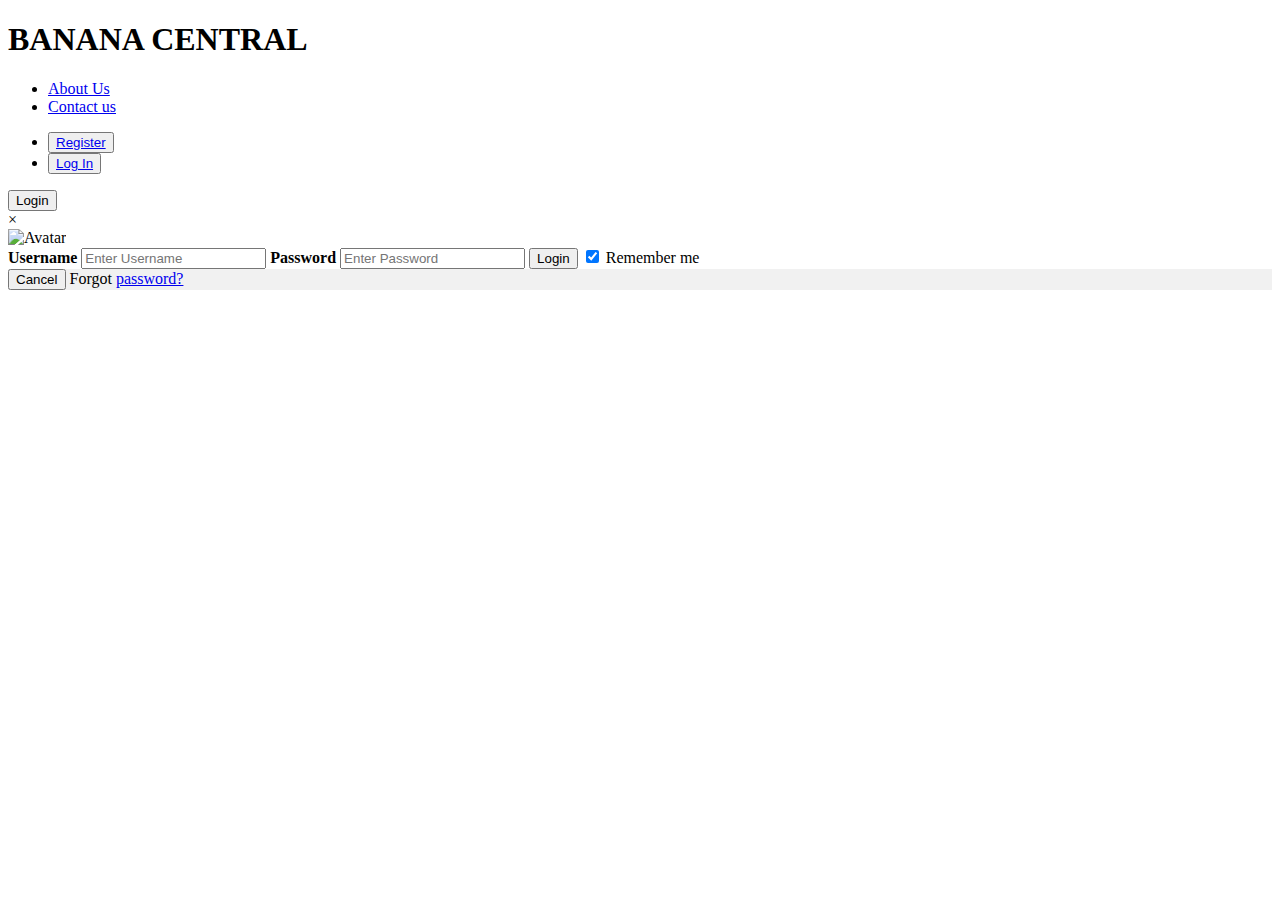
==== index.html @ 67f752a3 "commit $" ====
<!DOCTYPE html>
<html lang="en">
<head>
    <meta charset="UTF-8">
    <meta name="viewport" content="width=device-width, initial-scale=1.0">
    <link rel="stylesheet" href="../Website1/index.css">
    <title>Document</title>
</head>
<header>
    <h1 id="header1">BANANA CENTRAL</h1>
</header>

<body>
    <nav>
        <ul>
            <li><a href="index.html">About Us</a></li>
            <li><a href="pages/page2.html">Contact us</a></li>
        </ul>
        <ul>
            <li><a href="#"><button id="btn1"><a href="Register">Register</a></li>
                <li><a href="#"><button id="btn2"><a href="LogIn">Log In</a></li>
        </ul>
    </nav>
 
      <!-- Button to open the modal login form -->
<button onclick="document.getElementById('id01').style.display='block'">Login</button>

<!-- The Modal -->
<div id="id01" class="modal">
  <span onclick="document.getElementById('id01').style.display='none'"
class="close" title="Close Modal">&times;</span>

  <!-- Modal Content -->
  <form class="modal-content animate" action="/action_page.php">
    <div class="imgcontainer">
      <img src="img_avatar2.png" alt="Avatar" class="avatar">
    </div>

    <div class="container">
      <label for="uname"><b>Username</b></label>
      <input type="text" placeholder="Enter Username" name="uname" required>

      <label for="psw"><b>Password</b></label>
      <input type="password" placeholder="Enter Password" name="psw" required>

      <button type="submit">Login</button>
      <label>
        <input type="checkbox" checked="checked" name="remember"> Remember me
      </label>
    </div>

    <div class="container" style="background-color:#f1f1f1">
      <button type="button" onclick="document.getElementById('id01').style.display='none'" class="cancelbtn">Cancel</button>
      <span class="psw">Forgot <a href="#">password?</a></span>

    </div>
  </form>
</div>
</body>
</html>
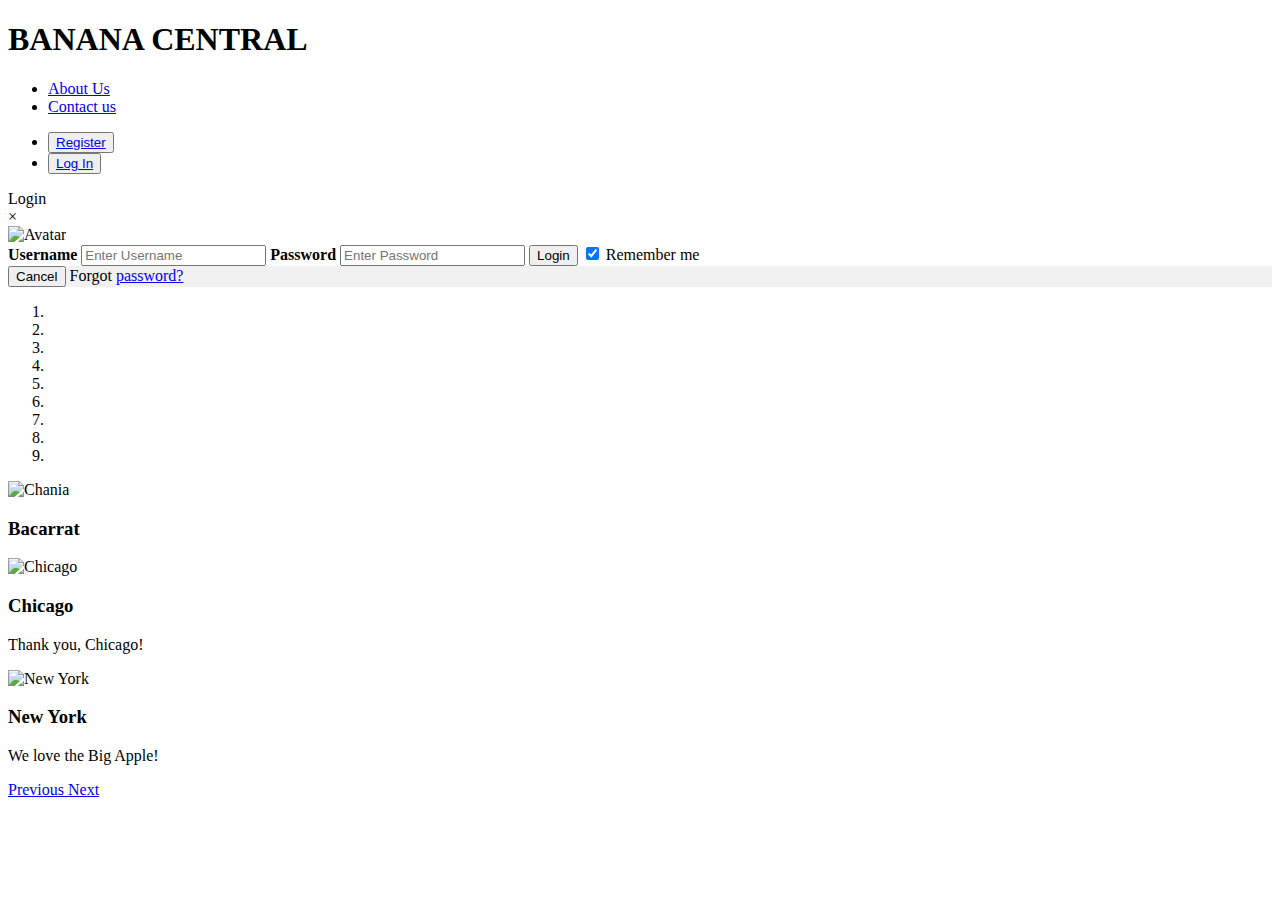
==== commit c72044e8: "." ====
--- a/index.html
+++ b/index.html
@@ -2,6 +2,8 @@
 <html lang="en">
 <head>
     <meta charset="UTF-8">
+    <script src="https://ajax.googleapis.com/ajax/libs/jquery/3.7.1/jquery.min.js"></script>
+    <script src="https://maxcdn.bootstrapcdn.com/bootstrap/3.4.1/js/bootstrap.min.js"></script>
     <meta name="viewport" content="width=device-width, initial-scale=1.0">
     <link rel="stylesheet" href="../Website1/index.css">
     <title>Document</title>
@@ -10,27 +12,27 @@
     <h1 id="header1">BANANA CENTRAL</h1>
 </header>
 
-<body>
+  <body>
     <nav>
         <ul>
-            <li><a href="index.html">About Us</a></li>
-            <li><a href="pages/page2.html">Contact us</a></li>
+            <li><a href="./about_us.html">About Us</a></li>
+            <li><a href="./contact_us.html">Contact us</a></li>
         </ul>
         <ul>
-            <li><a href="#"><button id="btn1"><a href="Register">Register</a></li>
-                <li><a href="#"><button id="btn2"><a href="LogIn">Log In</a></li>
+            <li><href="#"><button id="btn1"><a href="Register">Register</a></li>
+                <li><href="#"><button id="btn2"><a href="LogIn">Log In</a></li>
         </ul>
     </nav>
  
-      <!-- Button to open the modal login form -->
-<button onclick="document.getElementById('id01').style.display='block'">Login</button>
+    <img
+      
+ <button onclick="document.getElementById('id01').style.display='block'">Login</button>
 
-<!-- The Modal -->
 <div id="id01" class="modal">
   <span onclick="document.getElementById('id01').style.display='none'"
 class="close" title="Close Modal">&times;</span>
 
-  <!-- Modal Content -->
+
   <form class="modal-content animate" action="/action_page.php">
     <div class="imgcontainer">
       <img src="img_avatar2.png" alt="Avatar" class="avatar">
@@ -43,7 +45,7 @@
       <label for="psw"><b>Password</b></label>
       <input type="password" placeholder="Enter Password" name="psw" required>
 
-      <button type="submit">Login</button>
+      <a href="./Games.html"><button  type="submit">Login</button></a>
       <label>
         <input type="checkbox" checked="checked" name="remember"> Remember me
       </label>
@@ -55,7 +57,56 @@
 
     </div>
   </form>
-</div>
+  <div id="myCarousel" class="carousel slide" data-ride="carousel">
+    <!-- Indicators -->
+    <ol class="carousel-indicators">
+      <li data-target="#myCarousel" data-slide-to="0"></li>
+      <li data-target="#myCarousel" data-slide-to="1"></li>
+      <li data-target="#myCarousel" data-slide-to="2"></li>
+      <li data-target="#myCarousel" data-slide-to="3"></li>
+      <li data-target="#myCarousel" data-slide-to="4"></li>
+      <li data-target="#myCarousel" data-slide-to="5"></li>
+      <li data-target="#myCarousel" data-slide-to="6"></li>
+      <li data-target="#myCarousel" data-slide-to="7"></li>
+      <li data-target="#myCarousel" data-slide-to="8"></li>
+    </ol>
+  
+    <!-- Wrapper for slides -->
+    <div class="carousel-inner">
+      <div class="item active">
+        <img src="../resources/baccarrat.jpg" alt="Chania">
+        <div class="carousel-caption">
+          <h3>Bacarrat</h3>
+        </div>
+      </div>
+  
+      <div class="item">
+        <img src="chicago.jpg" alt="Chicago">
+        <div class="carousel-caption">
+          <h3>Chicago</h3>
+          <p>Thank you, Chicago!</p>
+        </div>
+      </div>
+  
+      <div class="item">
+        <img src="ny.jpg" alt="New York">
+        <div class="carousel-caption">
+          <h3>New York</h3>
+          <p>We love the Big Apple!</p>
+        </div>
+      </div>
+    </div>
+  
+    
+    <a class="left carousel-control" href="#myCarousel" data-slide="prev">
+      <span class="glyphicon glyphicon-chevron-left"></span>
+      <span class="sr-only">Previous</span>
+    </a>
+    <a class="right carousel-control" href="#myCarousel" data-slide="next">
+      <span class="glyphicon glyphicon-chevron-right"></span>
+      <span class="sr-only">Next</span>
+    </a>
+  </div>
 </body>
 </html>
 
